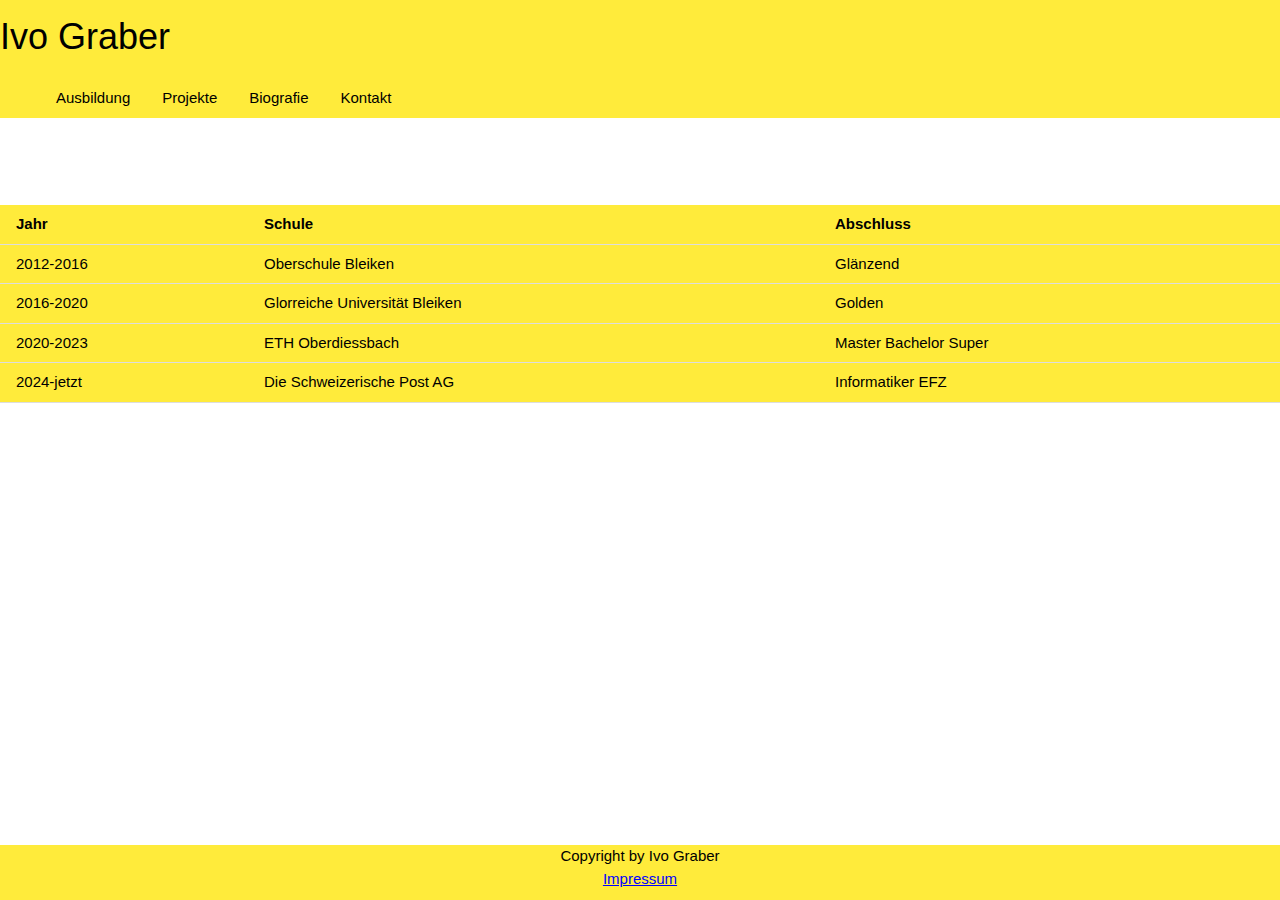
==== ausbildung/index.html @ 5387a1e8 "Table Andy" ====
<!DOCTYPE html>
<html lang="en">
<head>
    <meta charset="UTF-8">
    <meta name="viewport" content="width=device-width, initial-scale=1.0">
    <title>Ivo Graber</title>
    <link rel="stylesheet" href="../CSS/w3.css">
    <link rel="stylesheet" href="../CSS/w3-theme-black.css">
    <link rel="stylesheet" href="../CSS/layout.css">
    <link rel="stylesheet" href="./index.css">
</head>
<body>
<header class="w3-top">
    <div class="w3-yellow w3-bar">
        <a href="../index.html" class="title"><h1>Ivo Graber</h1></a>
        <div class="burger-icon" onclick="toggleMenu()">
            <div class="bar"></div>
            <div class="bar"></div>
            <div class="bar"></div>
        </div>
        <ul class="">
            <li class="w3-bar-item"><a href="index.html">Ausbildung</a></li>
            <li class="w3-bar-item"><a href="../projekte/index.html">Projekte</a></li>
            <li class="w3-bar-item"><a href="../biografie/index.html">Biografie</a></li>
            <li class="w3-bar-item"><a href="../kontakt/index.html">Kontakt</a></li>
        </ul>

        <div id="navDemo" class="w3-bar-block w3-hide w3-hide-large w3-hide-medium w3-yellow">
            <a href="/ausbildung/ausbildung.html" class="w3-bar-item w3-button">Ausbildung</a>
            <a href="/projekte/projekte.html" class="w3-bar-item w3-button">Projekte</a>
            <a href="/biografie/biografie.html" class="w3-bar-item w3-button">Biografie</a>
            <a href="/kontakt/kontakt.html" class="w3-bar-item w3-button">Kontakt</a>
        </div>
    </div>
</header>
<main>
    <section class="ausbildung-info">
        <h2 class="w3-text-white">Ausbildung</h2>
        <table class="w3-table w3-bordered w3-yellow">
            <thead>
            <tr>
                <th>Jahr</th>
                <th>Schule</th>
                <th>Abschluss</th>
            </tr>
            </thead>
            <tbody>
            <tr>
                <td data-label="Jahr">2012-2016</td>
                <td data-label="Schule">Oberschule Bleiken</td>
                <td data-label="Abschluss">Glänzend</td>
            </tr>
            <tr>
                <td data-label="Jahr">2016-2020</td>
                <td data-label="Schule">Glorreiche Universität Bleiken</td>
                <td data-label="Abschluss">Golden</td>
            </tr>
            <tr>
                <td data-label="Jahr">2020-2023</td>
                <td data-label="Schule">ETH Oberdiessbach</td>
                <td data-label="Abschluss">Master Bachelor Super</td>
            </tr>
            <tr>
                <td data-label="Jahr">2024-jetzt</td>
                <td data-label="Schule">Die Schweizerische Post AG</td>
                <td data-label="Abschluss">Informatiker EFZ</td>
            </tr>
            </tbody>
        </table>
    </section>
</main>
<footer class="footer w3-yellow">
    <p>Copyright by Ivo Graber</p>
    <a href="../impressum/index.html">Impressum</a>
</footer>
</body>
</html>
<script src="index.js"></script>
---- CSS/w3-theme-black.css ----
.w3-theme-l5 {
    color: #000 !important;
    background-color: #f0f0f0 !important
}

.w3-theme-l4 {
    color: #000 !important;
    background-color: #cccccc !important
}

.w3-theme-l3 {
    color: #fff !important;
    background-color: #999999 !important
}

.w3-theme-l2 {
    color: #fff !important;
    background-color: #666666 !important
}

.w3-theme-l1 {
    color: #fff !important;
    background-color: #333333 !important
}

.w3-theme-d1 {
    color: #fff !important;
    background-color: #000000 !important
}

.w3-theme-d2 {
    color: #fff !important;
    background-color: #000000 !important
}

.w3-theme-d3 {
    color: #fff !important;
    background-color: #000000 !important
}

.w3-theme-d4 {
    color: #fff !important;
    background-color: #000000 !important
}

.w3-theme-d5 {
    color: #fff !important;
    background-color: #000000 !important
}

.w3-theme-light {
    color: #000 !important;
    background-color: #f0f0f0 !important
}

.w3-theme-dark {
    color: #fff !important;
    background-color: #000000 !important
}

.w3-theme-action {
    color: #fff !important;
    background-color: #000000 !important
}

.w3-theme {
    color: #fff !important;
    background-color: #000000 !important
}

.w3-text-theme {
    color: #000000 !important
}

.w3-border-theme {
    border-color: #000000 !important
}

.w3-hover-theme:hover {
    color: #fff !important;
    background-color: #000000 !important
}

.w3-hover-text-theme:hover {
    color: #000000 !important
}

.w3-hover-border-theme:hover {
    border-color: #000000 !important
}
---- CSS/layout.css ----
.header-container {
    display: flex;
    gap: 100px;
    align-items: center;
}

.title {
    text-decoration: none;
}

body {
    font-family: Helvetica, sans-serif;
}

ul {
    list-style: none;
}

ul li:hover {
    color: white;
    background: black;
}

ul li a {
    text-decoration: none;
}

.burger-icon {
    display: none;
    flex-direction: column;
    cursor: pointer;
    padding: 10px;
    margin-left: auto;
}

.burger-icon .bar {
    width: 25px;
    height: 3px;
    background-color: black;
    margin: 4px 0;
    transition: 0.4s;
}

.burger-icon.open .bar:nth-child(1) {
    transform: rotate(-45deg) translate(-10px, 5px);
}

.burger-icon.open .bar:nth-child(2) {
    opacity: 0;
}

.burger-icon.open .bar:nth-child(3) {
    transform: rotate(45deg) translate(-10px, -5px);
}

html, body {
    height: 100%;
    margin: 0;
}

body {
    display: flex;
    flex-direction: column;
}

main {
    flex: 1;
}

.footer {
    margin-top: auto;
    display: flex;
    place-items: center;
    flex-direction: column;
    height: 55px;
}

.footer a  {
    color:blue;
    text-decoration: underline;
}

.footer p {
    margin: 0;
}

@media screen and (max-width: 768px) {
    .burger-icon {
        display: flex;
    }

    ul {
        display: none;
    }

    #navDemo.w3-show {
        display: block;
    }
}
---- ausbildung/index.css ----
body {
    background-image: url("../img/PXL_20241009_114437969.jpg");
    background-size: cover;
}

.ausbildung-info {
    margin-top: 150px;
}

.w3-table {
    width: 100%;
    border-collapse: collapse;
}

.w3-table th, .w3-table td {
    padding: 8px;
    text-align: left;
}

/* Media Queries for Responsiveness */
@media (max-width: 768px) {
    .w3-table thead {
        display: none;
    }

    .w3-table, .w3-table tbody, .w3-table tr, .w3-table td {
        display: block;
        width: 100%;
    }

    .w3-table tr {
        margin-bottom: 15px;
    }

    .w3-table td {
        text-align: right;
        padding-left: 50%;
        position: relative;
    }

    .w3-table td::before {
        content: attr(data-label);
        position: absolute;
        left: 0;
        width: 50%;
        padding-left: 15px;
        text-align: left;
        font-weight: bold;
    }
}
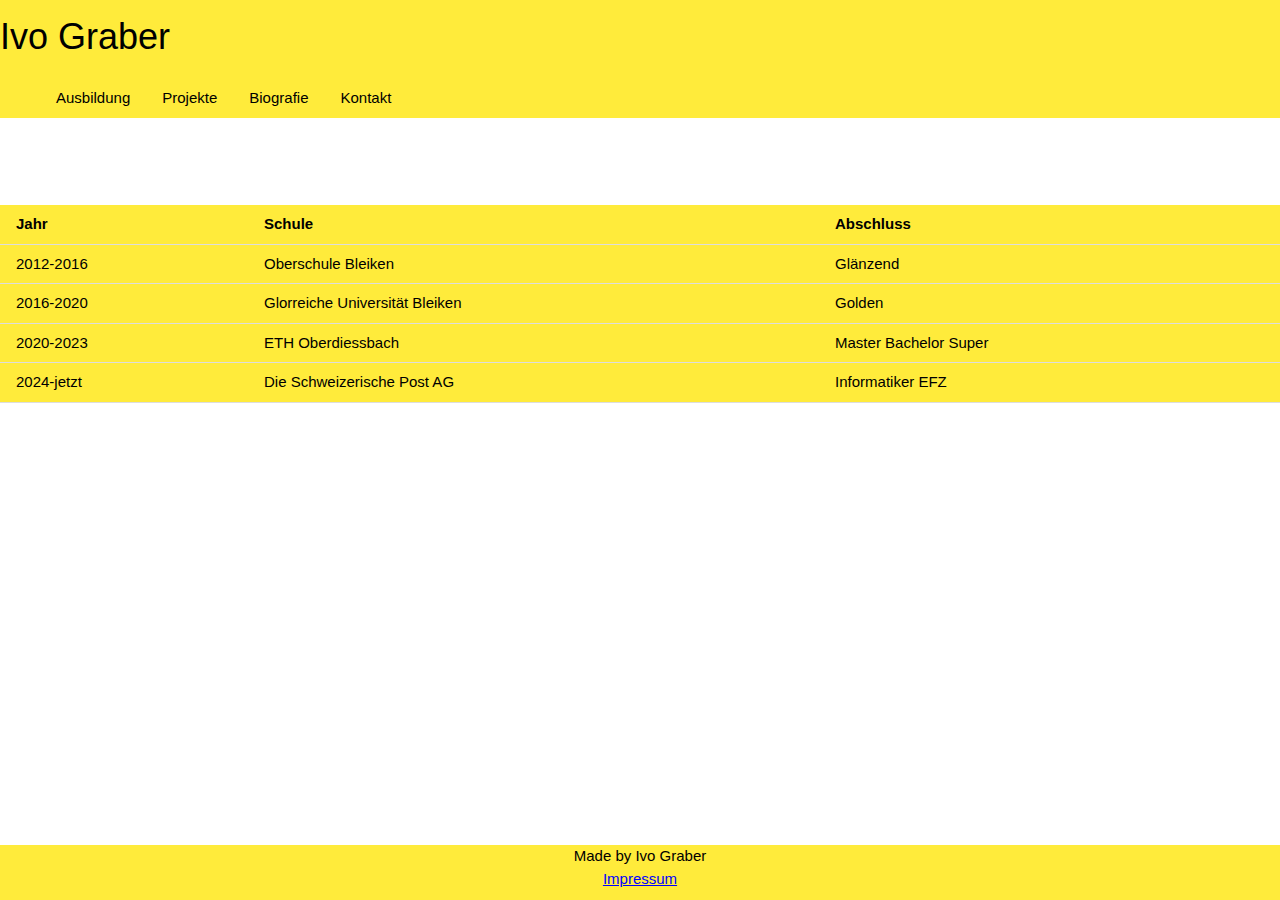
==== commit f67a663b: "Verschlimmbesserung Andy" ====
--- a/ausbildung/index.html
+++ b/ausbildung/index.html
@@ -26,10 +26,10 @@
         </ul>
 
         <div id="navDemo" class="w3-bar-block w3-hide w3-hide-large w3-hide-medium w3-yellow">
-            <a href="/ausbildung/ausbildung.html" class="w3-bar-item w3-button">Ausbildung</a>
-            <a href="/projekte/projekte.html" class="w3-bar-item w3-button">Projekte</a>
-            <a href="/biografie/biografie.html" class="w3-bar-item w3-button">Biografie</a>
-            <a href="/kontakt/kontakt.html" class="w3-bar-item w3-button">Kontakt</a>
+            <a href="../ausbildung/index.html" class="w3-bar-item w3-button">Ausbildung</a>
+            <a href="../projekte/index.html" class="w3-bar-item w3-button">Projekte</a>
+            <a href="../biografie/index.html" class="w3-bar-item w3-button">Biografie</a>
+            <a href="../kontakt/index.html" class="w3-bar-item w3-button">Kontakt</a>
         </div>
     </div>
 </header>
@@ -70,9 +70,9 @@
     </section>
 </main>
 <footer class="footer w3-yellow">
-    <p>Copyright by Ivo Graber</p>
+    <p>Made by Ivo Graber</p>
     <a href="../impressum/index.html">Impressum</a>
 </footer>
 </body>
 </html>
-<script src="index.js"></script>
+<script src="../index.js"></script>
